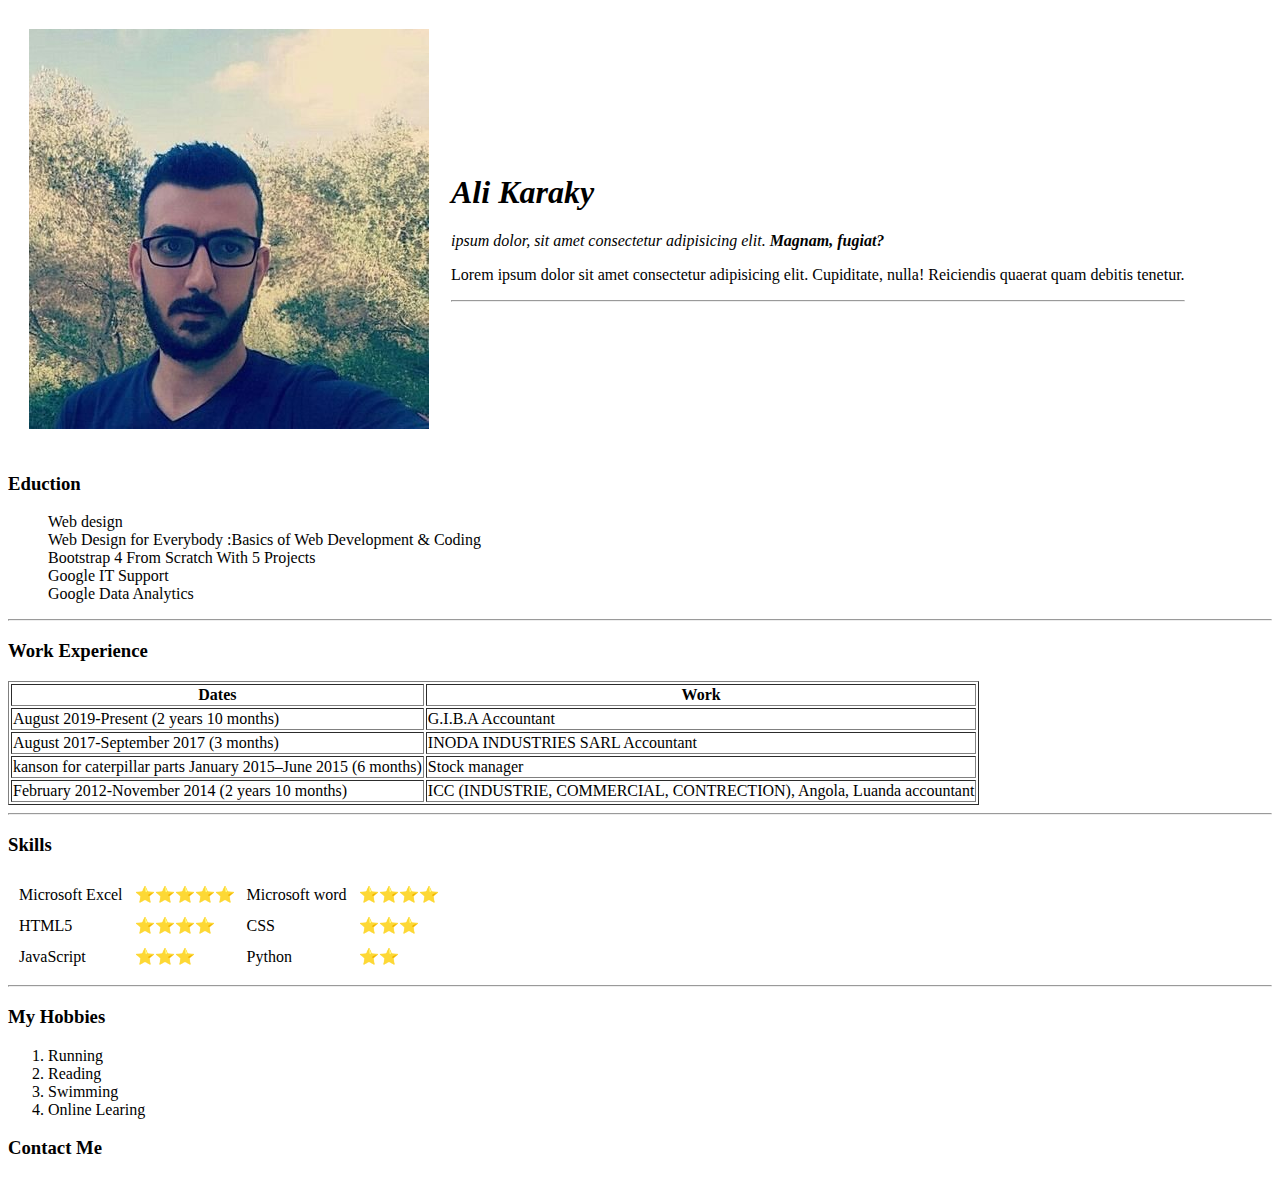
==== index.html @ 30efefac "Add initial CV website files" ====
<!DOCTYPE html>
<html lang="en">
  <head>
    <meta charset="UTF-8" />
    <meta http-equiv="X-UA-Compatible" content="IE=edge" />
    <meta name="viewport" content="width=device-width, initial-scale=1.0" />
    <link rel="stylesheet" href="/css/style.css" />
    <title>Ali's Personal Site</title>
  </head>
  <body>
    <table cellspacing="20">
      <tr>
        <td>
          <img src="/img/7mEzQn1A_400x400.jpg" alt="Ali Karaky" />
        </td>
        <td>
          <h1>
            <em>Ali Karaky</em>
          </h1>
          <p>
            <em
              >ipsum dolor, sit amet consectetur adipisicing elit.
              <strong
                ><a href="https://appbrewery.com/" target="_blank"
                  >Magnam, fugiat?</a
                >
              </strong>
            </em>
          </p>
          <p>
            Lorem ipsum dolor sit amet consectetur adipisicing elit. Cupiditate,
            nulla! Reiciendis quaerat quam debitis tenetur.
          </p>
          <hr />
        </td>
      </tr>
    </table>

    <h3>Eduction</h3>
    <ul>
      <li>
        <a
          href="https://freecodecamp.org/certification/karaky_ali/responsive-web-design"
          target="_blank"
          >Web design</a
        >
      </li>
      <li>
        <a
          href="https://coursera.org/verify/specialization/QFYNGZHUF8Q9"
          target="_blank"
          >Web Design for Everybody :Basics of Web Development & Coding</a
        >
      </li>
      <li>
        <a
          href="https://www.udemy.com/certificate/UC-76f22324-8692-4b89-99e5-ef4d47f337ca/"
          target="_blank"
          >Bootstrap 4 From Scratch With 5 Projects</a
        >
      </li>
      <li>
        <a
          href="https://coursera.org/verify/professional-cert/SBQE6429ZH88"
          target="_blank"
          >Google IT Support</a
        >
      </li>
      <li>
        <a
          href="https://www.coursera.org/account/accomplishments/professional-cert/KT2WMZC629C2"
          target="_blank"
          >Google Data Analytics</a
        >
      </li>
    </ul>
    <hr>

    <h3>Work Experience</h3>

    <table border="1px">
      <thead>
        <th>Dates</th>
        <th>Work</th>
      </thead>
      <tbody>
        <tr>
          <td>August 2019-Present (2 years 10 months)</td>
          <td>G.I.B.A Accountant</td>
        </tr>
        <tr>
          <td>August 2017-September 2017 (3 months)</td>
          <td>INODA INDUSTRIES SARL Accountant</td>
        </tr>
        <tr>
          <td>
            kanson for caterpillar parts January 2015–June 2015 (6 months)
          </td>
          <td>Stock manager</td>
        </tr>
        <tr>
          <td>February 2012-November 2014 (2 years 10 months)</td>
          <td>
            ICC (INDUSTRIE, COMMERCIAL, CONTRECTION), Angola, Luanda accountant
          </td>
        </tr>
      </tbody>
      <tfoot></tfoot>
    </table>
    <hr>

    <h3>Skills</h3>
    <table cellspacing="10px">
        <tr>
            <td>Microsoft Excel</td>
            <td>⭐⭐⭐⭐⭐</td>
            <td>Microsoft word</td>
            <td>⭐⭐⭐⭐</td>
        </tr>
        <tr>
            <td>HTML5</td>
            <td>⭐⭐⭐⭐</td>
            <td>CSS</td>
            <td>⭐⭐⭐</td>
        </tr>
        <tr>
            <td>JavaScript</td>
            <td>⭐⭐⭐</td>
            <td>Python</td>
            <td>⭐⭐</td>
        </tr>
    </table>
    <hr />

    <h3>My Hobbies</h3>
    <ol>
      <li>Running</li>
      <li>Reading</li>
      <li>Swimming</li>
      <li>Online Learing</li>
    </ol>

    <h3><a href="contact.html">Contact Me</a></h3>
  </body>
</html>
---- css/style.css ----
ul li a{
    text-decoration: none;
}

ul li{
    list-style: none;
}

a{
    text-decoration: none;
    color: #020202;
}
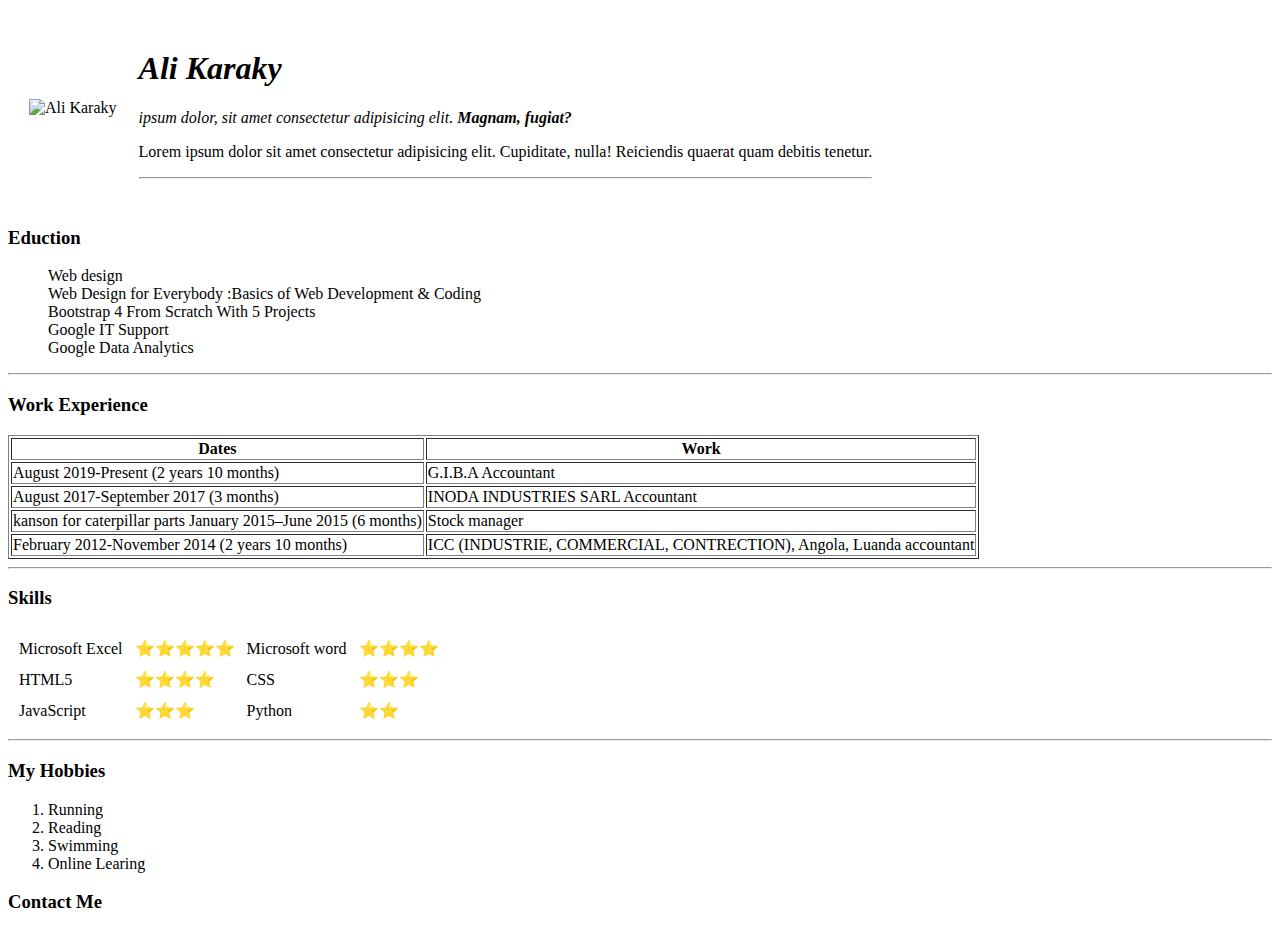
==== commit 7c552bc8: "Update index.html" ====
--- a/index.html
+++ b/index.html
@@ -11,7 +11,7 @@
     <table cellspacing="20">
       <tr>
         <td>
-          <img src="/img/7mEzQn1A_400x400.jpg" alt="Ali Karaky" />
+          <img src="/img/profile.jpg" alt="Ali Karaky" />
         </td>
         <td>
           <h1>
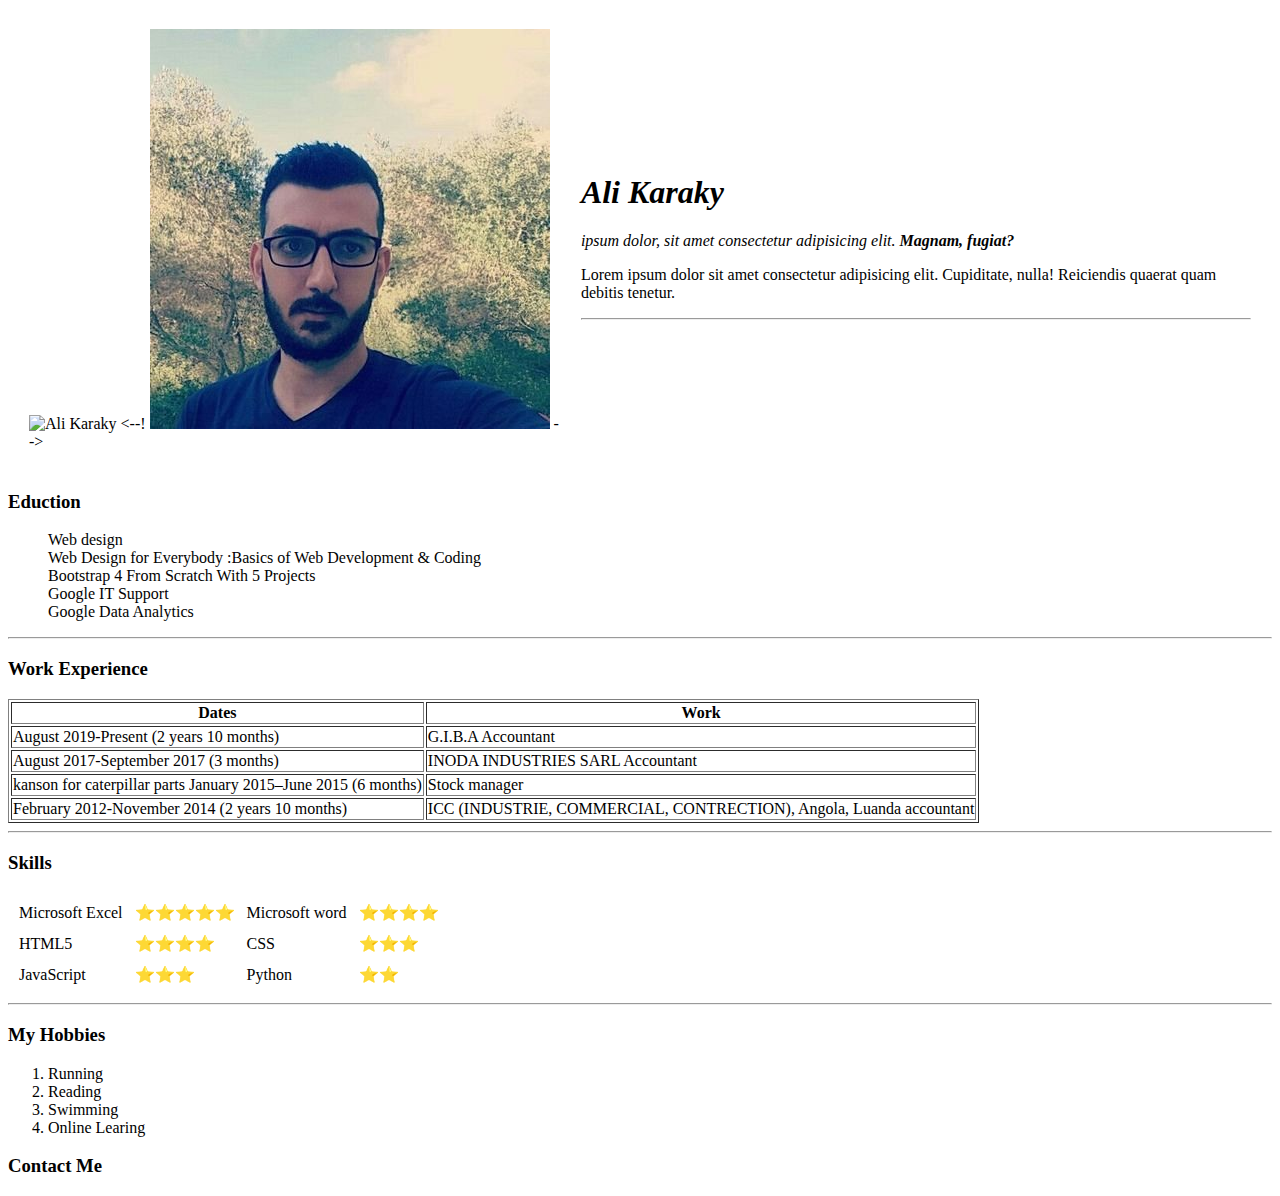
==== commit 0765901d: "Update index.html" ====
--- a/index.html
+++ b/index.html
@@ -11,7 +11,11 @@
     <table cellspacing="20">
       <tr>
         <td>
-          <img src="/img/profile.jpg" alt="Ali Karaky" />
+          <img src="https://pbs.twimg.com/profile_images/1137277078200619008/7mEzQn1A_400x400.jpg" alt="Ali Karaky" />
+          <--!
+           <img src="/img/profile.jpg" alt="Ali Karaky" />
+          -->
+          
         </td>
         <td>
           <h1>
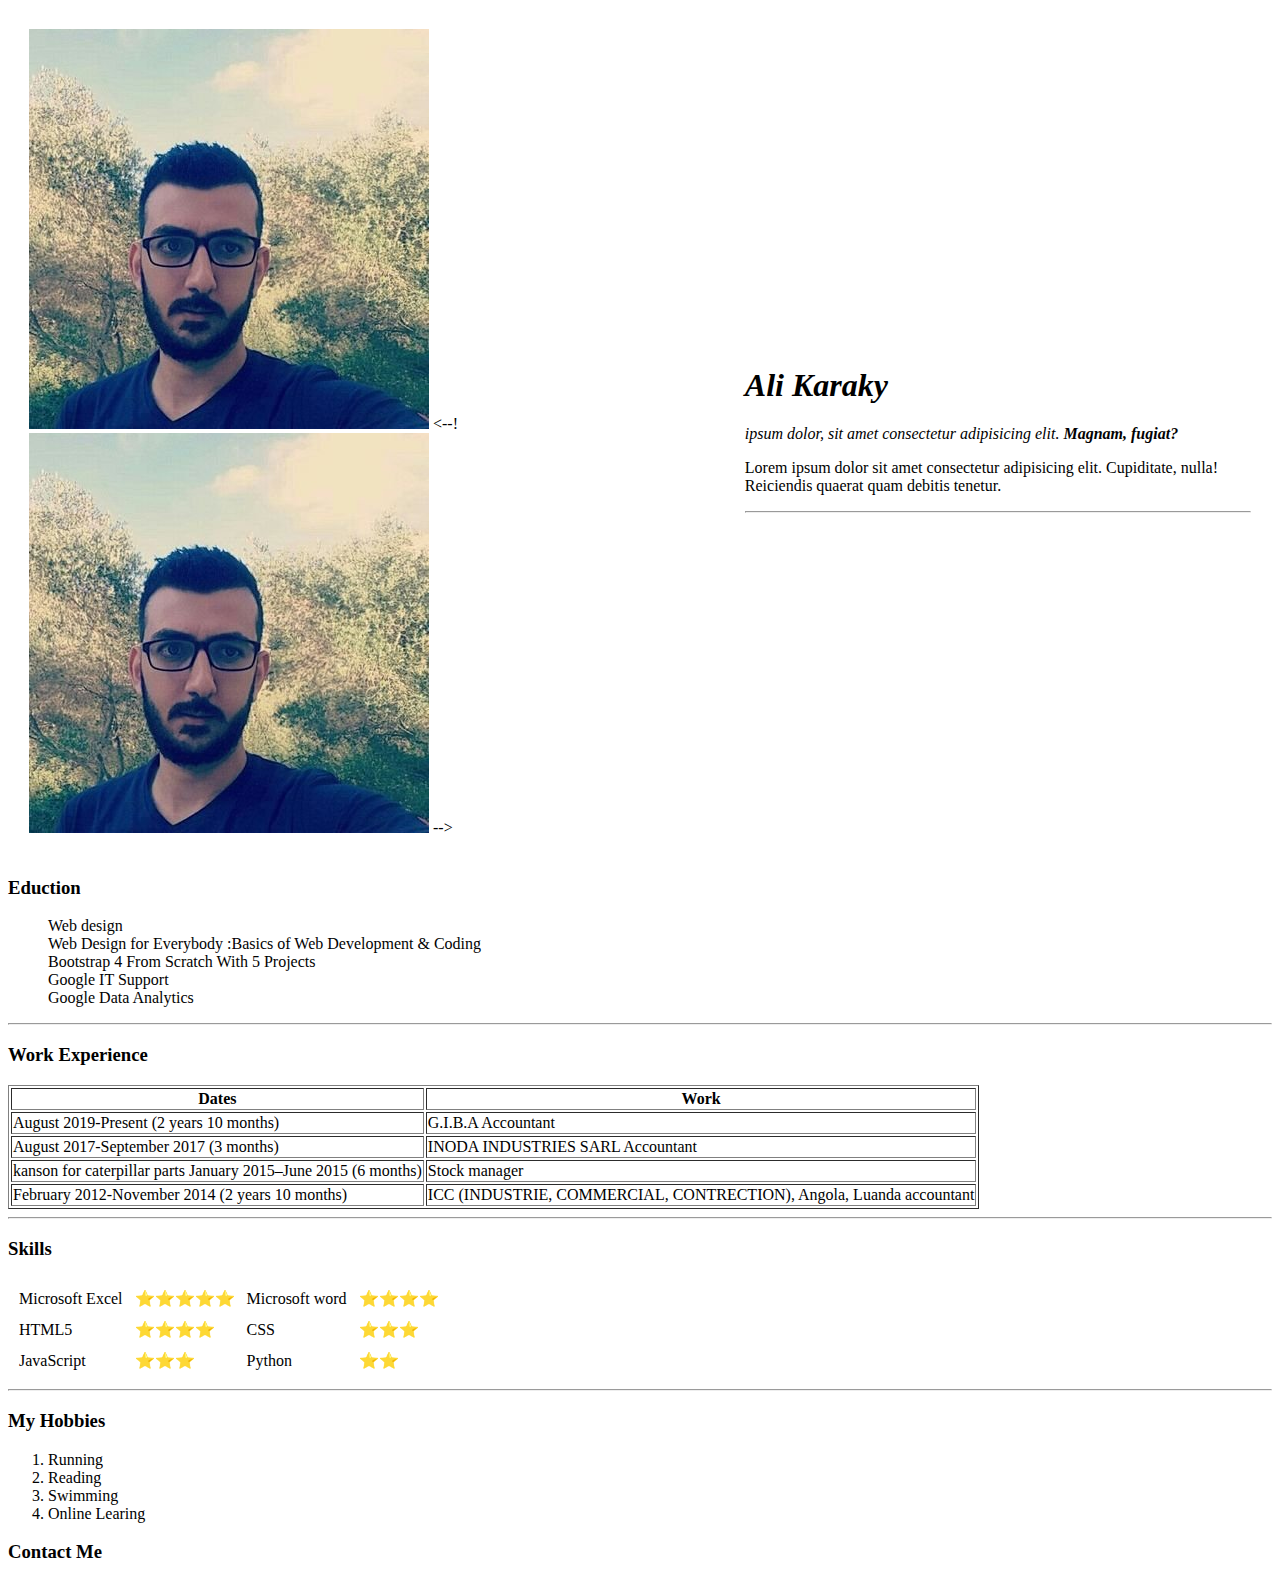
==== commit 30880472: "Update index.html" ====
--- a/index.html
+++ b/index.html
@@ -11,7 +11,7 @@
     <table cellspacing="20">
       <tr>
         <td>
-          <img src="https://pbs.twimg.com/profile_images/1137277078200619008/7mEzQn1A_400x400.jpg" alt="Ali Karaky" />
+          <img src="/img/profile.jpg" alt="Ali Karaky" />
           <--!
            <img src="/img/profile.jpg" alt="Ali Karaky" />
           -->
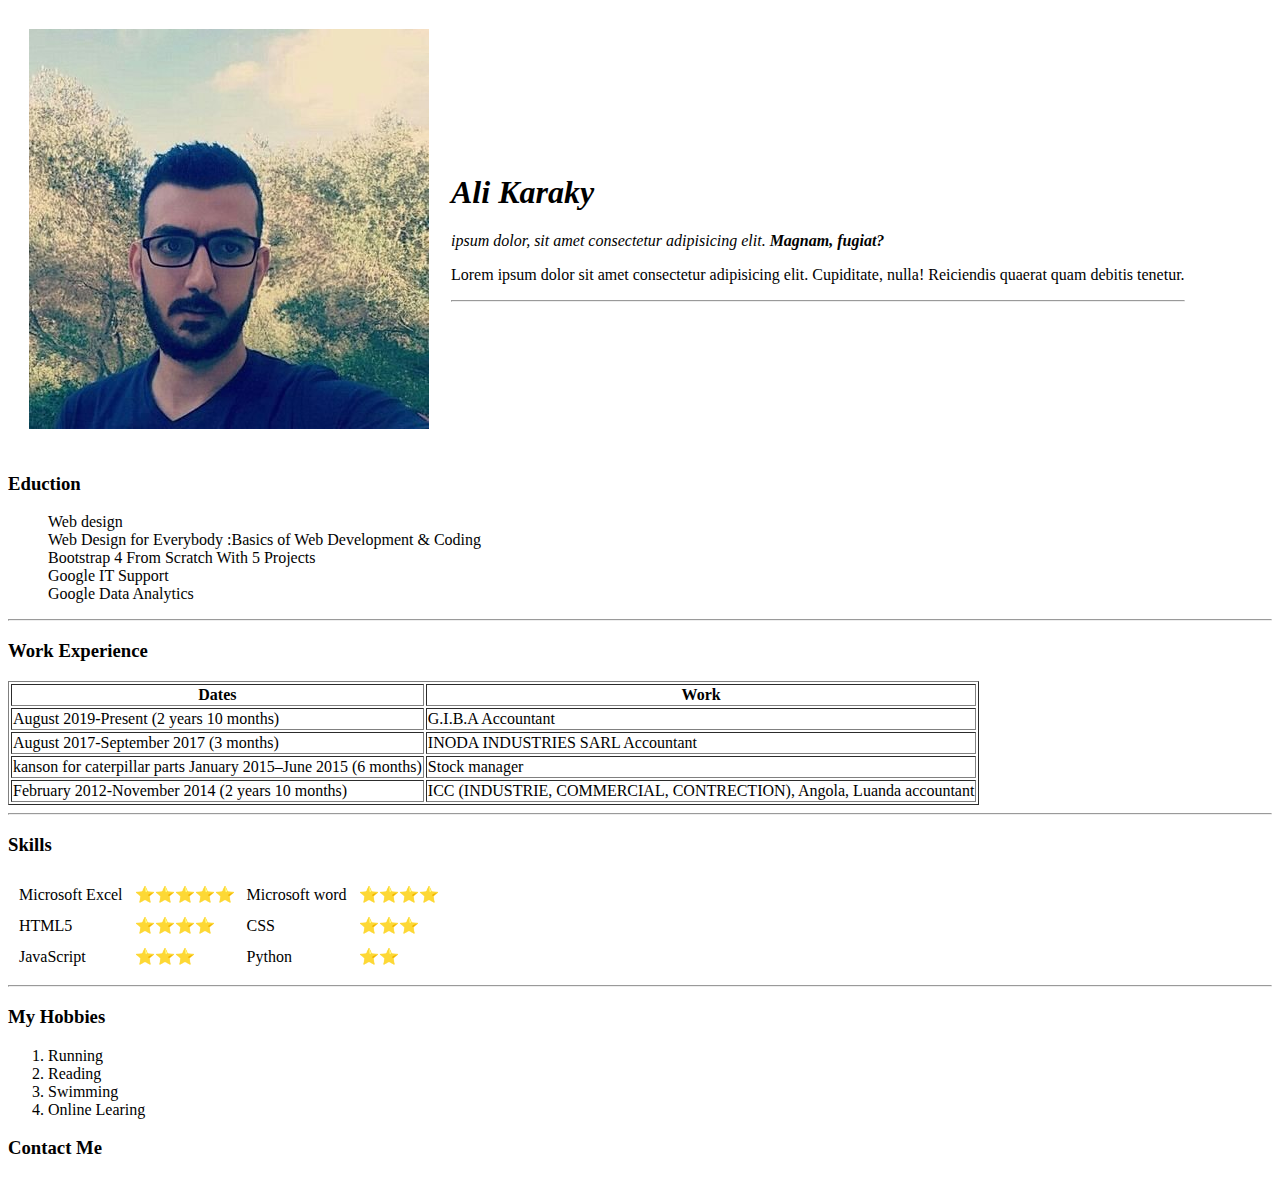
==== commit 7b26273b: "Update index.html" ====
--- a/index.html
+++ b/index.html
@@ -12,9 +12,6 @@
       <tr>
         <td>
           <img src="/img/profile.jpg" alt="Ali Karaky" />
-          <--!
-           <img src="/img/profile.jpg" alt="Ali Karaky" />
-          -->
           
         </td>
         <td>
